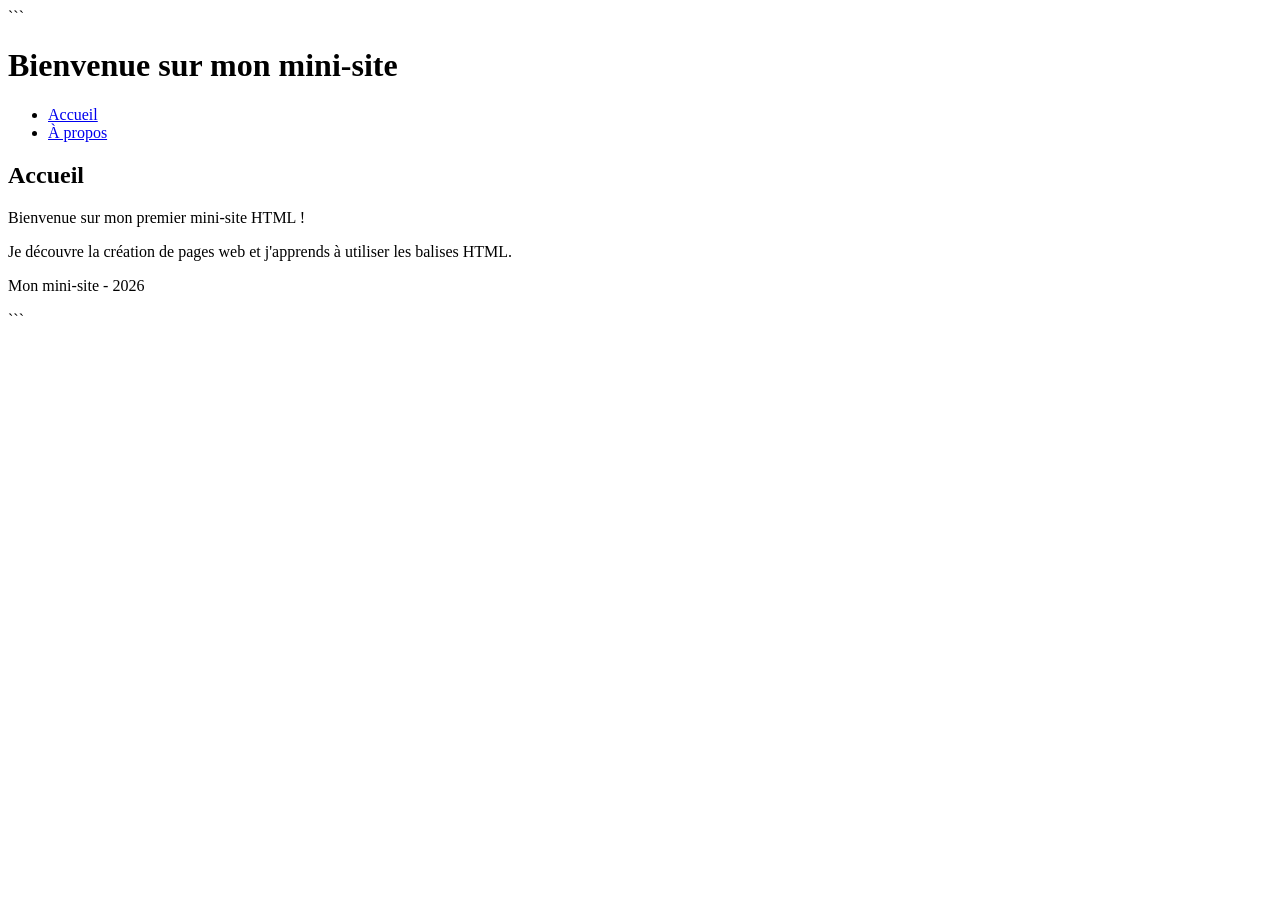
==== pratique-html/index.html @ 023c9b53 "renomme les dossiers" ====
<!DOCTYPE html>

<html lang="fr">
<head>
    <meta charset="UTF-8">
    <meta name="viewport" content="width=device-width, initial-scale=1.0">
    <title>Accueil - Mon mini-site</title>
</head>
<body>

```
<header>
    <h1>Bienvenue sur mon mini-site</h1>
    <nav>
        <ul>
            <li><a href="index.html">Accueil</a></li>
            <li><a href="apropos.html">À propos</a></li>
        </ul>
    </nav>
</header>

<main>
    <h2>Accueil</h2>
    <p>Bienvenue sur mon premier mini-site HTML !</p>
    <p>Je découvre la création de pages web et j'apprends à utiliser les balises HTML.</p>
</main>

<footer>
    <p>Mon mini-site - 2026</p>
</footer>
```

</body>
</html>
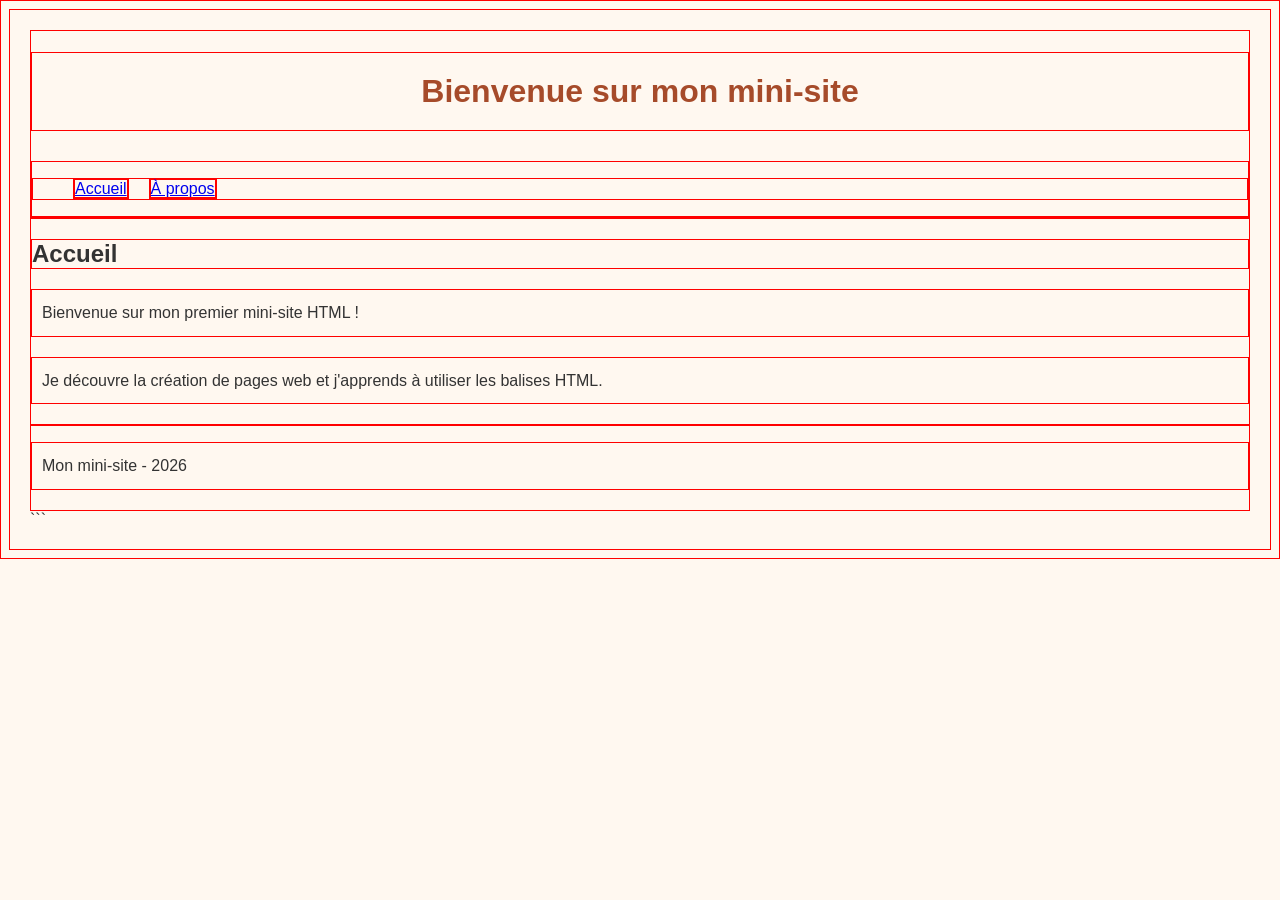
==== commit 76ae07f0: "ameliore le menu avec flexbox" ====
--- a/pratique-html/index.html
+++ b/pratique-html/index.html
@@ -5,14 +5,14 @@
     <meta charset="UTF-8">
     <meta name="viewport" content="width=device-width, initial-scale=1.0">
     <title>Accueil - Mon mini-site</title>
+    <link rel="stylesheet" href="../pratique-css/style.css">
 </head>
 <body>
 
-```
 <header>
     <h1>Bienvenue sur mon mini-site</h1>
     <nav>
-        <ul>
+        <ul class="menu">
             <li><a href="index.html">Accueil</a></li>
             <li><a href="apropos.html">À propos</a></li>
         </ul>
--- a/pratique-css/style.css
+++ b/pratique-css/style.css
@@ -0,0 +1,57 @@
+body {
+    font-family: Arial, sans-serif;
+    background-color: #fff8f0;
+    color: #333333;
+    padding: 20px;
+}
+
+h1 {
+    color: #a64b2a;
+    text-align: center;
+}
+
+p {
+    line-height: 1.6;
+}
+* {
+  border: 1px solid red;
+  }
+h1 {
+    padding: 20px;
+    margin-bottom: 30px;
+}
+
+p {
+    padding: 10px;
+    margin-bottom: 20px;
+}
+.carte {
+    width: 300px;
+    border: 2px solid #a64b2a;
+    padding: 15px;
+    margin: 30px auto;
+    border-radius: 10px;
+}
+
+.carte img {
+    width: 100%;
+    height: auto;
+}
+
+.carte h2 {
+    color: #a64b2a;
+}
+
+.carte p {
+    line-height: 1.6;
+}
+nav ul {
+    display: flex;
+    gap: 20px;
+}
+.menu {
+    display: flex;
+    flex-direction: row;
+    gap: 20px;
+    list-style: none;
+}
